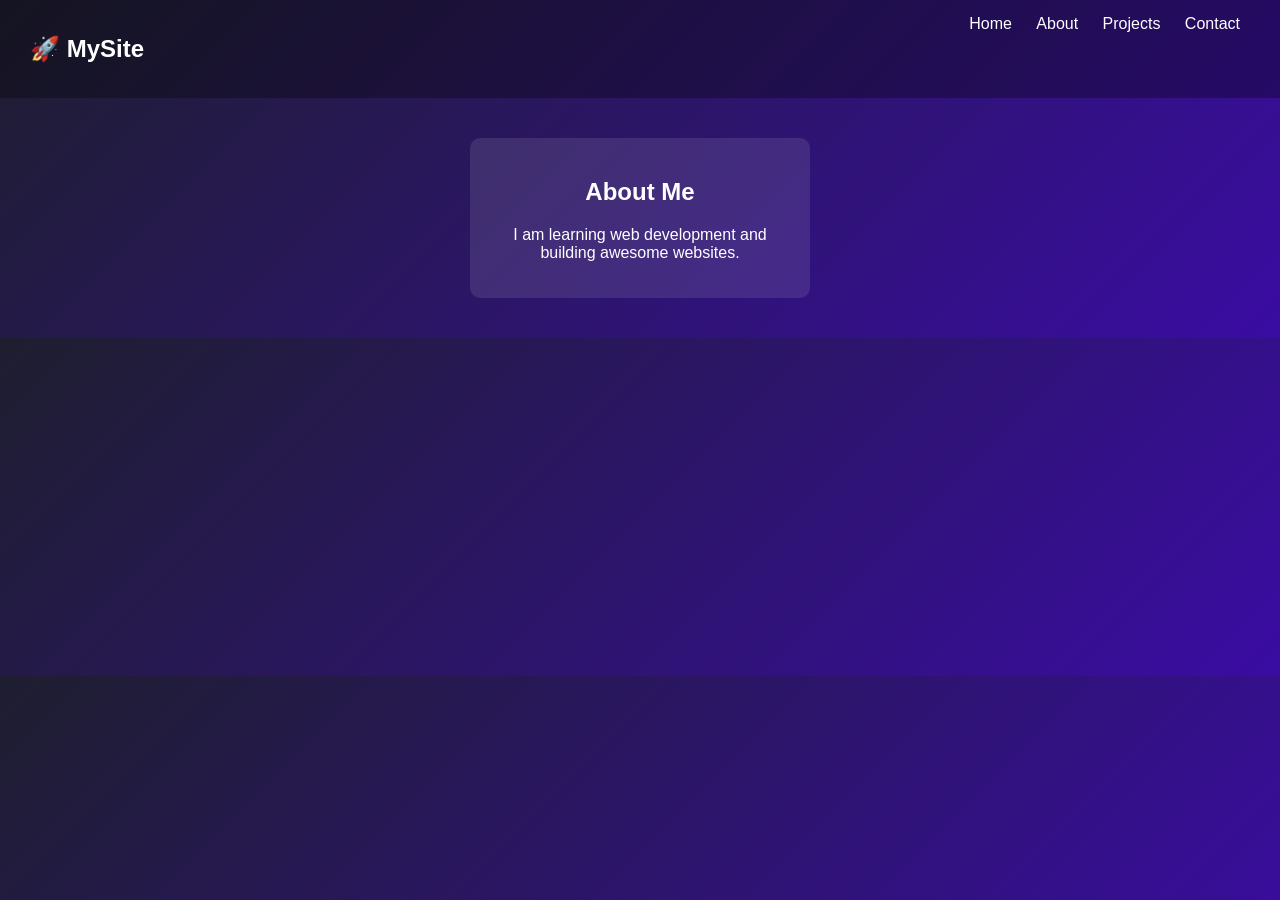
==== about.html @ a05e1580 "Add files via upload" ====
<!DOCTYPE html>
<html>
<head>
<title>About</title>
<link rel="stylesheet" href="style.css">
</head>

<body>

<nav>
    <h2>🚀 MySite</h2>
    <div>
        <a href="index.html">Home</a>
        <a href="about.html">About</a>
        <a href="projects.html">Projects</a>
        <a href="contact.html">Contact</a>
    </div>
</nav>

<div class="card">
    <h2>About Me</h2>
    <p>I am learning web development and building awesome websites.</p>
</div>

</body>
</html>
---- style.css ----
body {
    margin: 0;
    font-family: Arial;
    background: linear-gradient(135deg, #1e1e2f, #3a0ca3);
    color: white;
}

nav {
    display: flex;
    justify-content: space-between;
    padding: 15px 30px;
    background: rgba(0,0,0,0.3);
}

nav a {
    margin: 0 10px;
    color: white;
    text-decoration: none;
}

nav a:hover {
    color: #00c896;
}

header {
    text-align: center;
    margin-top: 80px;
}

button {
    padding: 10px 20px;
    background: #00c896;
    border: none;
    border-radius: 5px;
    color: white;
}

.card {
    margin: 40px auto;
    padding: 20px;
    width: 300px;
    background: rgba(255,255,255,0.1);
    border-radius: 10px;
    text-align: center;
}
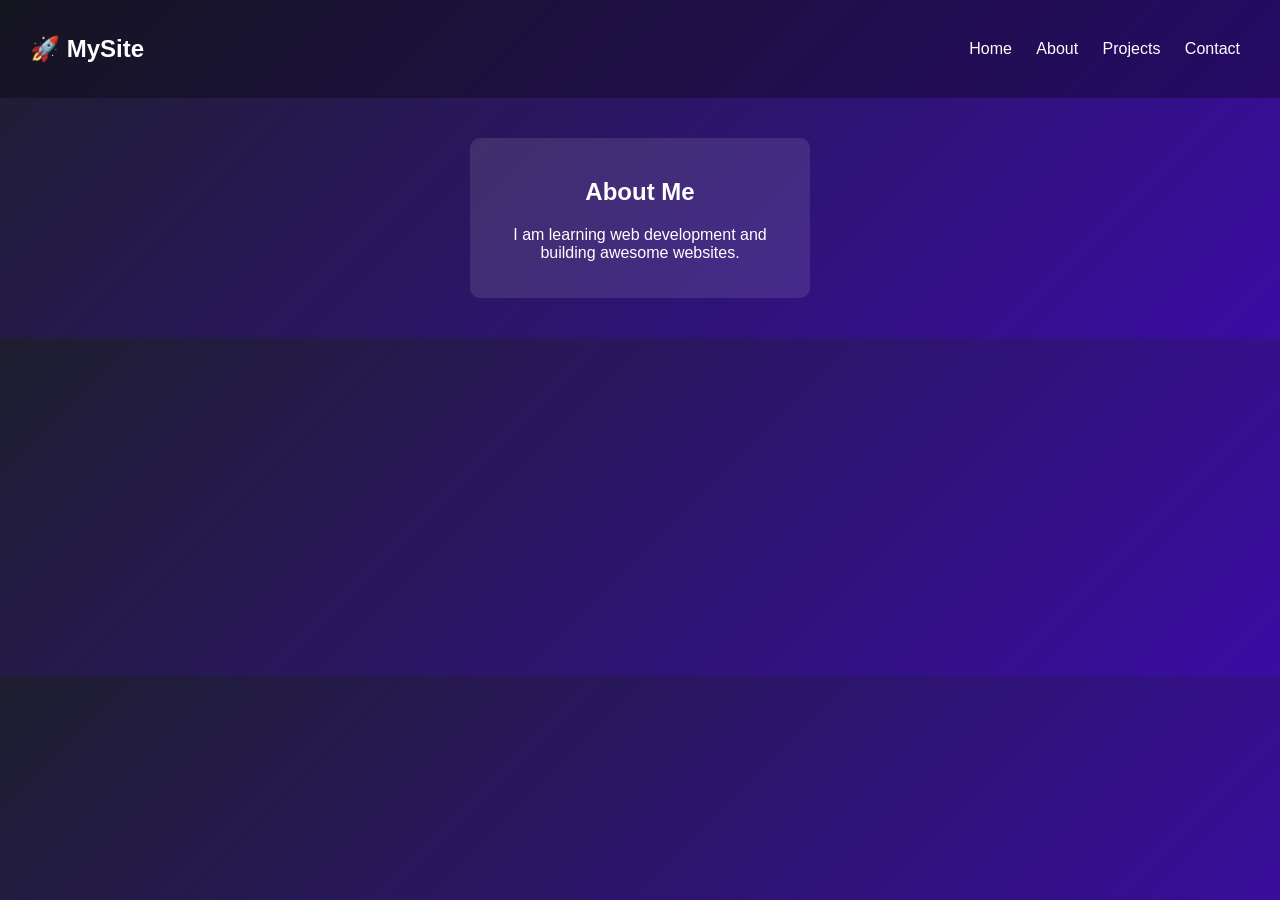
==== commit 996062dc: "Update about.html" ====
--- a/about.html
+++ b/about.html
@@ -1,6 +1,8 @@
 <!DOCTYPE html>
 <html>
 <head>
+    <meta name="viewport" content="width=device-width, initial-scale=1.0">
+    
 <title>About</title>
 <link rel="stylesheet" href="style.css">
 </head>
@@ -23,4 +25,4 @@
 </div>
 
 </body>
-</html>+</html>
--- a/style.css
+++ b/style.css
@@ -1,13 +1,16 @@
 body {
     margin: 0;
-    font-family: Arial;
+    font-family: Arial, sans-serif;
     background: linear-gradient(135deg, #1e1e2f, #3a0ca3);
     color: white;
+    transition: 0.3s;
 }
 
+/* Navbar */
 nav {
     display: flex;
     justify-content: space-between;
+    align-items: center;
     padding: 15px 30px;
     background: rgba(0,0,0,0.3);
 }
@@ -22,19 +25,28 @@
     color: #00c896;
 }
 
+/* Header */
 header {
     text-align: center;
-    margin-top: 80px;
+    margin-top: 100px;
 }
 
+/* Buttons */
 button {
     padding: 10px 20px;
     background: #00c896;
     border: none;
     border-radius: 5px;
     color: white;
+    cursor: pointer;
+    transition: 0.3s;
 }
 
+button:hover {
+    box-shadow: 0 0 15px #00c896;
+}
+
+/* Cards */
 .card {
     margin: 40px auto;
     padding: 20px;
@@ -42,4 +54,39 @@
     background: rgba(255,255,255,0.1);
     border-radius: 10px;
     text-align: center;
-}+}
+
+/* 🌙 Light Mode FULL FIX */
+body.light-mode {
+    background: white !important;
+    color: black !important;
+}
+
+body.light-mode nav {
+    background: #eeeeee !important;
+}
+
+body.light-mode nav a {
+    color: black !important;
+}
+
+body.light-mode button {
+    background: black !important;
+    color: white !important;
+}
+
+/* 📱 Responsive */
+@media (max-width: 600px) {
+    nav {
+        flex-direction: column;
+        text-align: center;
+    }
+
+    header {
+        margin-top: 60px;
+    }
+
+    .card {
+        width: 90%;
+    }
+}
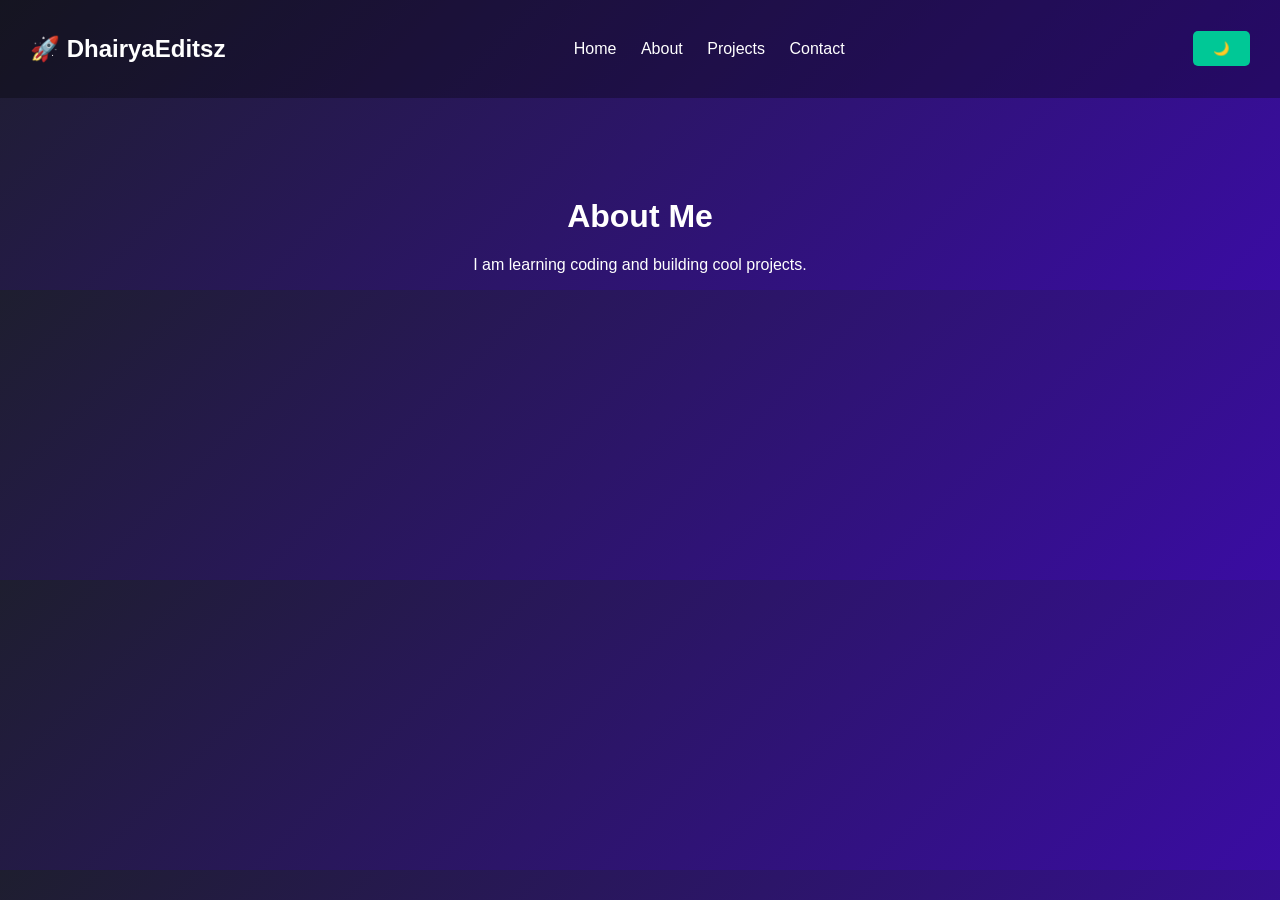
==== commit cb8421aa: "Update about.html" ====
--- a/about.html
+++ b/about.html
@@ -1,28 +1,30 @@
 <!DOCTYPE html>
-<html>
+<html lang="en">
 <head>
-    <meta name="viewport" content="width=device-width, initial-scale=1.0">
-    
+<meta charset="UTF-8">
 <title>About</title>
 <link rel="stylesheet" href="style.css">
 </head>
-
 <body>
 
+<div id="loader"><div class="spinner"></div></div>
+
 <nav>
-    <h2>🚀 MySite</h2>
+    <h2>🚀 DhairyaEditsz</h2>
     <div>
         <a href="index.html">Home</a>
         <a href="about.html">About</a>
         <a href="projects.html">Projects</a>
         <a href="contact.html">Contact</a>
     </div>
+    <button id="modeBtn">🌙</button>
 </nav>
 
-<div class="card">
-    <h2>About Me</h2>
-    <p>I am learning web development and building awesome websites.</p>
-</div>
+<header>
+    <h1>About Me</h1>
+    <p>I am learning coding and building cool projects.</p>
+</header>
 
+<script src="script.js"></script>
 </body>
 </html>
--- a/style.css
+++ b/style.css
@@ -46,19 +46,13 @@
     box-shadow: 0 0 15px #00c896;
 }
 
-/* Cards */
-.card {
-    margin: 40px auto;
-    padding: 20px;
-    width: 300px;
-    background: rgba(255,255,255,0.1);
-    border-radius: 10px;
-    text-align: center;
-}
+/* ========================= */
+/* 🌙 LIGHT MODE FIX (STRONG) */
+/* ========================= */
 
-/* 🌙 Light Mode FULL FIX */
 body.light-mode {
     background: white !important;
+    background-image: none !important; /* 🔥 IMPORTANT */
     color: black !important;
 }
 
@@ -75,18 +69,38 @@
     color: white !important;
 }
 
-/* 📱 Responsive */
-@media (max-width: 600px) {
-    nav {
-        flex-direction: column;
-        text-align: center;
-    }
+/* ================= LOADER ================= */
 
-    header {
-        margin-top: 60px;
-    }
+#loader {
+    position: fixed;
+    width: 100%;
+    height: 100%;
+    background: #1e1e2f; /* same as dark bg */
+    display: flex;
+    justify-content: center;
+    align-items: center;
+    z-index: 9999;
+}
 
-    .card {
-        width: 90%;
-    }
+/* Spinner */
+.spinner {
+    width: 50px;
+    height: 50px;
+    border: 5px solid #ccc;
+    border-top: 5px solid #00c896;
+    border-radius: 50%;
+    animation: spin 1s linear infinite;
 }
+
+/* Animation */
+@keyframes spin {
+    0% { transform: rotate(0deg); }
+    100% { transform: rotate(360deg); }
+}
+
+/* Hide loader */
+#loader.hidden {
+    opacity: 0;
+    visibility: hidden;
+    transition: 0.5s;
+}
